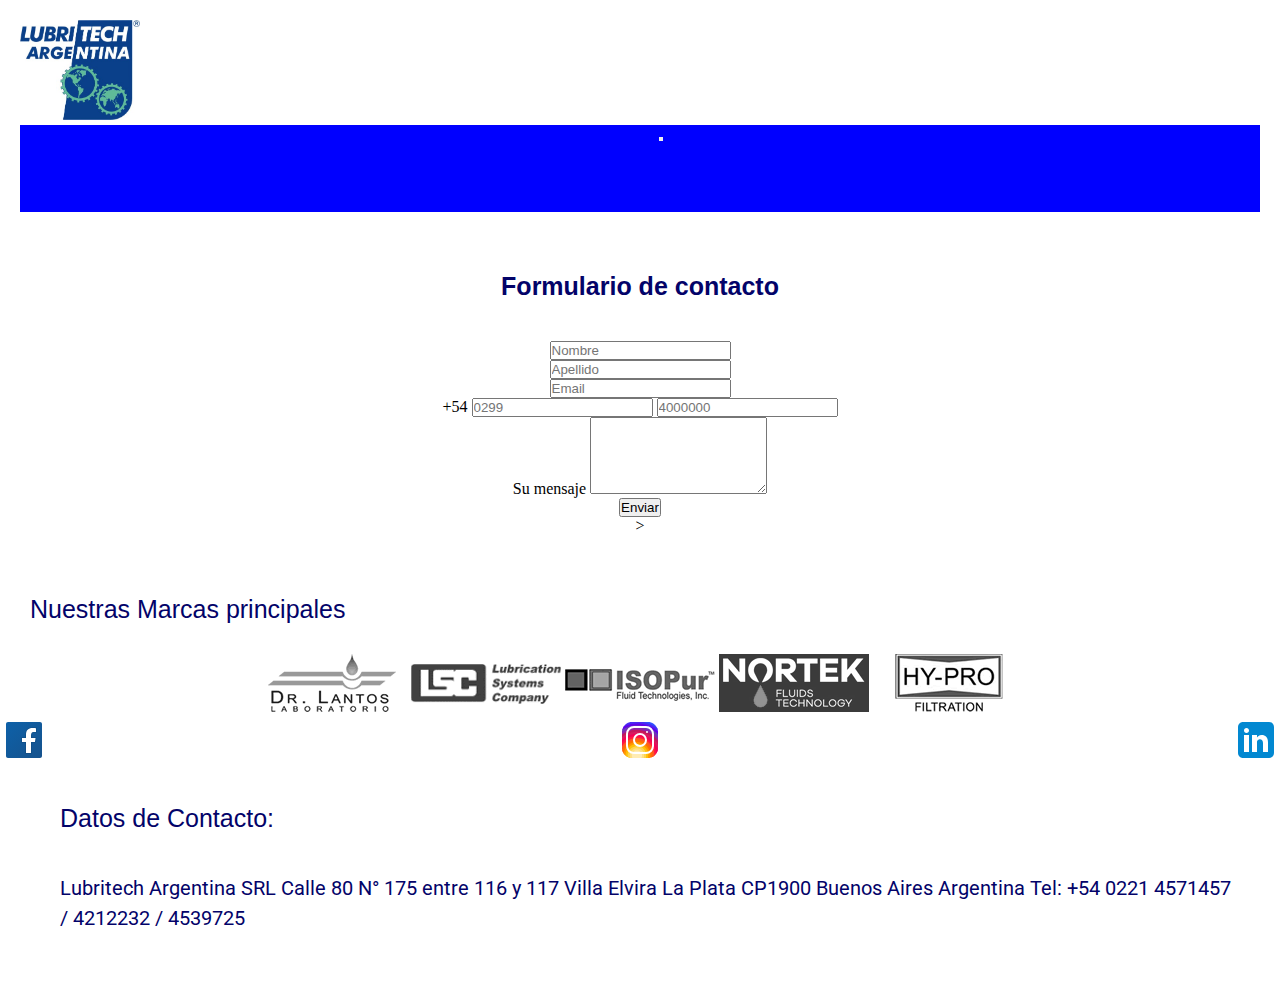
==== section/contacto.html @ 033b689a "se agregaron las medias queris faltantes" ====
<!DOCTYPE html>
<html lang="en">
<head>
    <meta charset="UTF-8">
    <meta http-equiv="X-UA-Compatible" content="IE=edge">
    <meta name="viewport" content="width=device-width, initial-scale=1.0">
    <link href="https://cdn.jsdelivr.net/npm/bootstrap@5.0.2/dist/css/bootstrap.min.css" rel="stylesheet" integrity="sha384-EVSTQN3/azprG1Anm3QDgpJLIm9Nao0Yz1ztcQTwFspd3yD65VohhpuuCOmLASjC" crossorigin="anonymous">
    <link rel="stylesheet" href="../css/style.css">
    <title>Document</title>
</head>
<body>
    <header>
        <div class="logos">
            <img class="logo-lubri"src="../img/Logo.jpg"alt="logo empresa lubritech">
        </div>
        <nav class="navbar navbar-expand-lg navbar-light blue">
            <div class="container-fluid">
                <a class="navbar-brand active text-white" href="../index.html">Inicio</a>
                <button class="navbar-toggler" type="button" data-bs-toggle="collapse" data-bs-target="#navbarNav"
                    aria-controls="navbarNav" aria-expanded="false" aria-label="Toggle navigation">
                    <span class="navbar-toggler-icon"></span>
                </button>
                <div class="collapse navbar-collapse flex" id="navbarNav">
                    <ul class="navbar-nav">
                        <li class="nav-item">
                            <a class="nav-link active text-white" aria-current="page" href="nosotros.html">Quienes Somos</a>
                        </li>
                        <li class="nav-item">
                            <a class="nav-link active text-white" href="productos.html">Productos / Servicios</a>
                        </li>
                        <li class="nav-item">
                            <a class="nav-link active text-white" href="noticias.html">Noticias</a>
                        </li>
                        <li class="nav-item">
                            <a class="nav-link active text-white" href="contacto.html" tabindex="-1" aria-disabled="true">Contacto</a>
                        </li>
                    </ul>
                </div>
            </div>
        </nav>
    </header>  
    <h1>Formulario de contacto</h1>
    <div class="container-fluid formulario__contacto">
        <div class="row g-3">
            <div class="col">
                <input type="text" class="form-control" placeholder="Nombre" aria-label="Nombre">
            </div>
            <div class="col">
                <input type="text" class="form-control" placeholder="Apellido" aria-label="Apellido">
            </div>
        </div>
        <div class="row g-3 mt-2">
            <div class="col">
                <input type="email" class="form-control" id="exampleInputEmail1" aria-describedby="emailHelp"
                    placeholder="Email" aria-label="Email">
            </div>
        </div>
        <div class="row g-3 mt-2">
            <div class="input-group mb-3">
                <span class="input-group-text" id="basic-addon1">+54</span>
                <input type="text" class="form-control" placeholder="0299" aria-label="codigoDeArea"
                    aria-describedby="basic-addon1">
                <input type="text" class="form-control" placeholder="4000000" aria-label="telefono"
                    aria-describedby="basic-addon1">
            </div>
        </div>
        <div class="row mt-2">

            <div class="input-group">
                <span class="input-group-text">Su mensaje</span>
                <textarea class="form-control" aria-label="With textarea" rows="5"></textarea>
            </div>
        </div>
        <div class="row g-3 mt-2 align-items-center">
            <div class="col text-center">
                <button type="submit" class="btn btn-primary">Enviar</button>
            </div>
        </div>
    </div>>
<footer>
    <!-- pie de pagina sitio web -->
    <!-- dirección -->
    <!-- horarios, mail -->
    <!-- metodos de pago y envio -->
    <!-- ubicacion del lugar con maps -->
    <!-- redes sociales -->
    <!-- logos de marcas con las que trabaja -->
    <!-- derechos de autor -->
    <article>
        Nuestras Marcas principales
    </article>
    <section>
        <div class="marcas">
            <img src="../img/logo-drlantos.gif" alt="logo laboratorio imagen de gota de aceite cayendo sobre dos barras horizaontales">
            <img src="../img/logo-lsc.gif" alt="logo letras lsc blancas en cuadro negro">
            <img src="../img/logo-isopur.gif" alt="logo dos cuadrados uno al lado del otro con las letras I S O P U R de manera contigua">
            <img src="../img/logo-nortek.gif" alt="letras en blanco formando la palabra NORTEK con una gota de aceite cayendo">
            <img src="../img/hypro.gif" alt="palabra HYPRO dentro de rectángulo, bordes azules">
        <div class="redes">
            <img src="../img/icono-facebook.svg" alt="letra f en azul logo red social facebook">
            <img src="../img/icono-instagram.svg" alt="icono red social instagram camara">
            <img src="../img/icono-linkedin.svg" alt="icono red social linkedin una letra i y una n enmarcadas en un cuadro azul">
        </div>
    </section>
    <section class="direccion">
    <article> Datos de Contacto: </article>
        <p>Lubritech Argentina SRL
        Calle 80 N° 175 entre 116 y 117
        Villa Elvira  La Plata  CP1900  Buenos Aires  Argentina
        Tel: +54 0221 4571457 / 4212232 / 4539725
        </p>    
    </section>
</footer> 
<script src="https://cdn.jsdelivr.net/npm/bootstrap@5.0.2/dist/js/bootstrap.bundle.min.js" integrity="sha384-MrcW6ZMFYlzcLA8Nl+NtUVF0sA7MsXsP1UyJoMp4YLEuNSfAP+JcXn/tWtIaxVXM" crossorigin="anonymous"></script>
</body>
</html>
---- css/style.css ----
/* selector: etiqueta html, class, id */
    /* propiedad: valor color:red */
    @import url('https://fonts.googleapis.com/css2?family=Roboto:ital@0;1&display=swap');
    
    /*comienzo a dar estilos mobile first 0-500*/
    *{
        margin: 0;
        padding: 0;
    }
    body{
        width: 100%;
        height: 100vh;
        text-align: center;
        display: flex;
        flex-direction: column;
        min-height: 100vh;
        background-image: white;
    }

    /* NAV */

    .blue{
        background-color: blue;
    }   
    
    .flex{
        display: flex;
        justify-content: space-evenly;
    }
    /* estilos de texto */

    h1, h2, h3, h4, h5{
        font-family: 'Arial' , 'sans-serif';
        font-style: normal;
        text-align: center;
        font-size: 25px;
        color: rgb(3, 3, 105);
        padding: 30px;
        margin: 10px 5px 10px 5px
    }
    
    p{
        font-family:'roboto','sans-serif';
        font-style: normal;
        font-weight: normal;
        font-size: 20px;
        text-align: left;
        text-justify: auto;
        line-height: 30px;
        margin: 30px;
    }

    ul li{
        list-style-type: none;
        font-family: 'roboto','sans-serif';
        display: inline-block;
        justify-content: space-between;
        padding: 25px;
    }
    a{
        text-decoration: none;
        color:blue;
        justify-content: space-between;
        text-align: justify; 
    }
    p span{
        color: black;
        font-weight: bold;
    }

    header{
        background-color: white;
        padding: 20px;
    }
    
    article{
        font-family: 'Arial' , 'sans-serif';
        font-style: normal;
        text-align: left;
        font-size: 25px;
        color: rgb(3, 3, 105);
        padding: 10px;
        margin: 10px 5px 20px 5px;
        margin-left: 20px;
    }
    
    .redes{
        display: flex;
        justify-content: space-between;
    }
    .direccion{
        font-family: 'Arial' , 'sans-serif';
        font-style: normal;
        text-align: left;
        font-size: 20px;
        color: rgb(3, 3, 105);
        padding: 10px;
        margin: 10px 5px 20px 5px;
        margin-left: 20px;
    }

    .container-1{
        background-color: grey;
        max-height: 100%;
        display: flex;
        flex-direction: row;
        flex-wrap: nowrap;
        justify-content: space-around;
        align-items: center;
    }

    .retrato-oil{
        max-width: 50%;
        border: solid 2px;
        margin-left: 5px;
        margin-right: 5px;
        background-color: gray;
        object-fit: fill;
        aspect-ratio: auto;

    }

    .area-2{
        background-color: none;
        max-width: 50%;
    }

    .container-2{
        background-color: lightgray;
        min-height: auto;
        display: grid;
        justify-items: center;
        justify-content: start;
        grid-template-columns: repeat(2, 1fr);
        grid-template-rows: auto;
        gap: 20px;
    }
    .div-1, .div-2, .div-3, .div-4{
        background-color: none;

    }

    /* TRATAMIENTO DE IMAGENES */

    .retrato-oil{
        max-width: 100%;
        border: solid 2px;
        background-position: center;

    }
    .logos{
        height: 100px;
        display: flex;
        justify-content: start;
        width: 100%; 
        min-height: 100px;
        max-height: 100%;
        margin-bottom: 5px;
    }

    .logo-lubri{
        height: 100px;
        display: flex;
        justify-content: center;
        width: 120px;
        transition-property: all;
        transition-duration: 2s;
    }

    .grafico{
        max-width: 70%;
        margin-left: 5px;
        margin-right: 5px;
        border: 2px dashed blue;
    }
    .ipeman{
        max-width: 50%;
        margin-top:10px;
        border-color: black;
        border-style: groove;
        border-width: 5px;
    }
    .flushing-1{
        max-width: 50%;
        margin-top:10px;
        border-color: black;
        border-style: groove;
        border-width: 5px;
    }
    /* VIDEOS YOUTUBE */
    .empresa{
        max-width: 100%;
        object-fit: contain;
        margin-top: 10px;
        margin-bottom: 10px;
        }
    .oil{
        max-width: 90%;
        object-fit: contain;
        margin-top: 10px;
        margin-bottom: 20px;
    }
    footer{
        background-color: whitesmoke;
        margin-top:40px;
        
    }
    @media (min-width: 500px){
        .container-1{
            background-color: whitesmoke;
            text-align: justify;
        }

        .container-2{
            background-color: whitesmoke;
            text-align: justify;
        }
    }

    @media (min-width:768px){
        body, header{
            background-color: lightgray;
        }
        .container-1{
            background-color: lightgray;
        }
        footer{
            background-color: lightgray;
        }
        .container-2{
            background-color: lightgray;
        }
    }
    @media (min-width:1280px){
        body, header{
            background-color: white;
        }
        .container-1{
            background-color: white;
        }
        footer{
            background-color: white;
        }
        .container-2{
            background-color: white;
        }
    }
    /* Animaciones Logo */
    header:hover img{
        transform:rotate(360deg);
        
    }
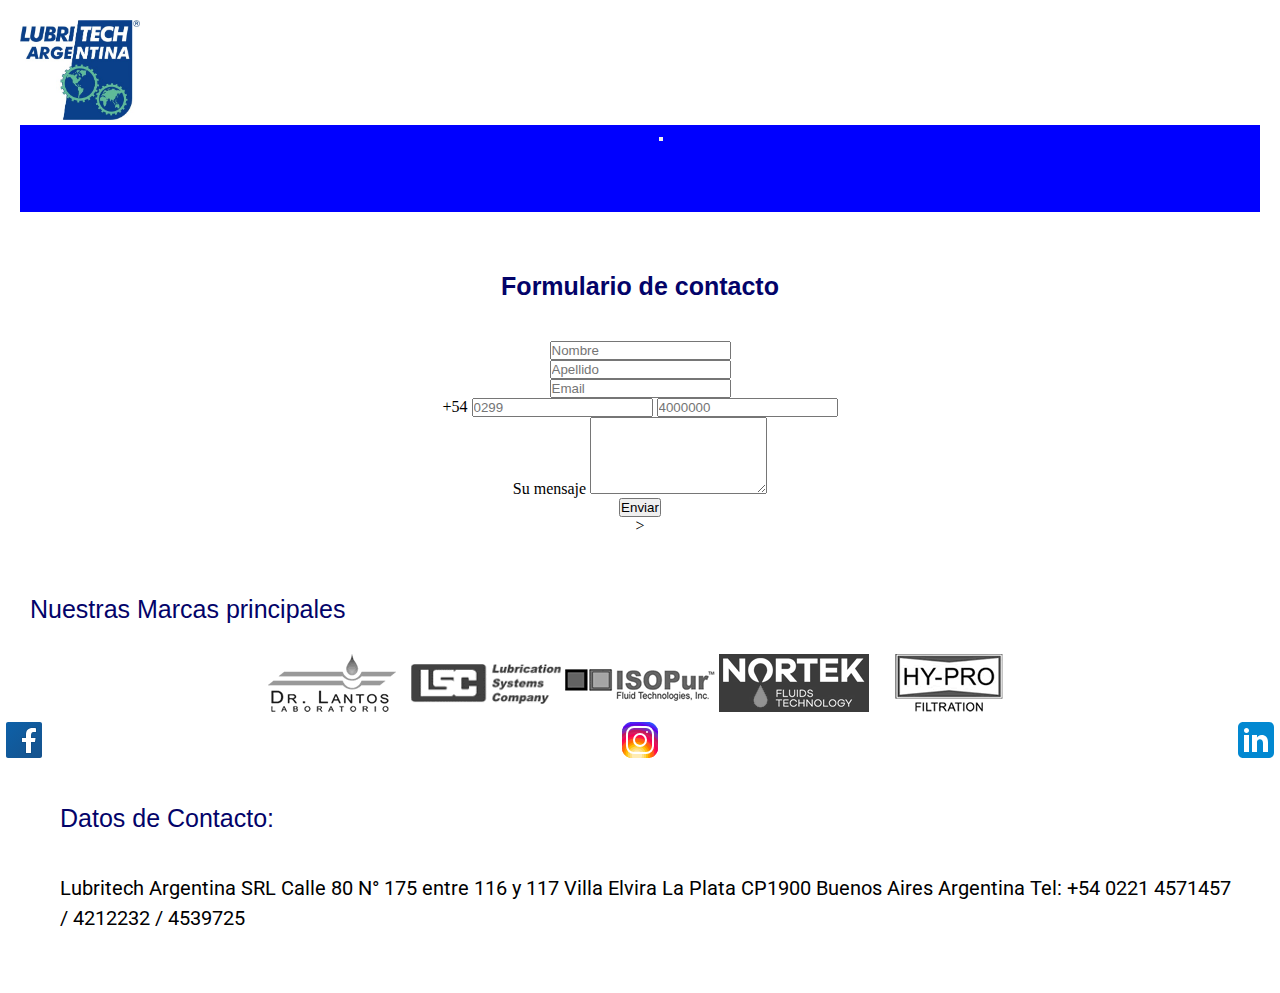
==== commit 349bfe6a: "Se agregan SASS y SEO" ====
--- a/section/contacto.html
+++ b/section/contacto.html
@@ -4,8 +4,10 @@
     <meta charset="UTF-8">
     <meta http-equiv="X-UA-Compatible" content="IE=edge">
     <meta name="viewport" content="width=device-width, initial-scale=1.0">
+    <meta name="keywords" content="Contacto las 24 horas, Atencion permanente">
+    <meta name="description" content="Lubritech Argentina SRL Calle 80 N° 175 entre 116 y 117 Villa Elvira La Plata CP1900 Buenos Aires Argentina Tel: +54 0221 4571457">
     <link href="https://cdn.jsdelivr.net/npm/bootstrap@5.0.2/dist/css/bootstrap.min.css" rel="stylesheet" integrity="sha384-EVSTQN3/azprG1Anm3QDgpJLIm9Nao0Yz1ztcQTwFspd3yD65VohhpuuCOmLASjC" crossorigin="anonymous">
-    <link rel="stylesheet" href="../css/style.css">
+    <link rel="stylesheet" href="../css/estilos.css">
     <title>Document</title>
 </head>
 <body>
--- a/css/estilos.css
+++ b/css/estilos.css
@@ -0,0 +1,266 @@
+/* selector: etiqueta html, class, id */
+/* propiedad: valor color:red */
+@import url("https://fonts.googleapis.com/css2?family=Roboto:ital@0;1&display=swap");
+* {
+  margin: 0;
+  padding: 0;
+}
+
+body {
+  width: 100%;
+  height: 100vh;
+  text-align: center;
+  display: flex;
+  flex-direction: column;
+  min-height: 100vh;
+  background-image: white;
+}
+
+header {
+  background-color: white;
+  padding: 20px;
+}
+
+p {
+  font-family: "roboto", "sans-serif";
+  font-style: normal;
+  font-weight: normal;
+  font-size: 20px;
+  text-align: left;
+  text-justify: auto;
+  line-height: 30px;
+  margin: 30px;
+  color: black;
+}
+
+.direccion {
+  color: black;
+  padding: 25px;
+  font-size: 35px;
+  text-align: center;
+}
+
+/*comienzo a dar estilos mobile first 0-500*/
+/* NAV */
+.blue {
+  background-color: blue;
+}
+
+.flex {
+  display: flex;
+  justify-content: space-evenly;
+}
+
+/* estilos de texto */
+h1, h2, h3, h4, h5 {
+  font-family: "Arial", "sans-serif";
+  font-style: normal;
+  text-align: center;
+  font-size: 25px;
+  color: rgb(3, 3, 105);
+  padding: 30px;
+  margin: 10px 5px 10px 5px;
+}
+
+ul li {
+  list-style-type: none;
+  font-family: "roboto", "sans-serif";
+  display: inline-block;
+  justify-content: space-between;
+  padding: 25px;
+}
+
+a {
+  text-decoration: none;
+  color: blue;
+  justify-content: space-between;
+  text-align: justify;
+}
+
+p span {
+  color: black;
+  font-weight: bold;
+}
+
+article {
+  font-family: "Arial", "sans-serif";
+  font-style: normal;
+  text-align: left;
+  font-size: 25px;
+  color: rgb(3, 3, 105);
+  padding: 10px;
+  margin: 10px 5px 20px 5px;
+  margin-left: 20px;
+}
+
+.redes {
+  display: flex;
+  justify-content: space-between;
+}
+
+.direccion {
+  font-family: "Arial", "sans-serif";
+  font-style: normal;
+  text-align: left;
+  font-size: 20px;
+  color: rgb(3, 3, 105);
+  padding: 10px;
+  margin: 10px 5px 20px 5px;
+  margin-left: 20px;
+  text-align: justify;
+}
+
+.container-1 {
+  background-color: grey;
+  max-height: 100%;
+  display: flex;
+  flex-direction: row;
+  flex-wrap: nowrap;
+  justify-content: space-around;
+  align-items: center;
+}
+
+.retrato-oil {
+  max-width: 50%;
+  border: solid 2px;
+  margin-left: 5px;
+  margin-right: 5px;
+  background-color: gray;
+  -o-object-fit: fill;
+     object-fit: fill;
+  aspect-ratio: auto;
+}
+
+.area-2 {
+  background-color: none;
+  max-width: 50%;
+}
+
+.container-2 {
+  background-color: lightgray;
+  min-height: auto;
+  display: grid;
+  justify-items: center;
+  justify-content: start;
+  grid-template-columns: repeat(2, 1fr);
+  grid-template-rows: auto;
+  gap: 20px;
+}
+
+.div-1, .div-2, .div-3, .div-4 {
+  background-color: none;
+}
+
+/* TRATAMIENTO DE IMAGENES */
+.retrato-oil {
+  max-width: 100%;
+  border: solid 2px;
+  background-position: center;
+}
+
+.logos {
+  height: 100px;
+  display: flex;
+  justify-content: start;
+  width: 100%;
+  min-height: 100px;
+  max-height: 100%;
+  margin-bottom: 5px;
+}
+
+.logo-lubri {
+  height: 100px;
+  display: flex;
+  justify-content: center;
+  width: 120px;
+  transition-property: all;
+  transition-duration: 2s;
+}
+
+.grafico {
+  max-width: 70%;
+  margin-left: 5px;
+  margin-right: 5px;
+  border: 2px dashed blue;
+}
+
+.ipeman {
+  max-width: 50%;
+  margin-top: 10px;
+  border-color: black;
+  border-style: groove;
+  border-width: 5px;
+}
+
+.flushing-1 {
+  max-width: 50%;
+  margin-top: 10px;
+  border-color: black;
+  border-style: groove;
+  border-width: 5px;
+}
+
+/* VIDEOS YOUTUBE */
+.empresa {
+  max-width: 100%;
+  -o-object-fit: contain;
+     object-fit: contain;
+  margin-top: 10px;
+  margin-bottom: 10px;
+}
+
+.oil {
+  max-width: 90%;
+  -o-object-fit: contain;
+     object-fit: contain;
+  margin-top: 10px;
+  margin-bottom: 20px;
+}
+
+footer {
+  background-color: whitesmoke;
+  margin-top: 40px;
+}
+
+@media (min-width: 500px) {
+  .container-1 {
+    background-color: whitesmoke;
+    text-align: justify;
+  }
+  .container-2 {
+    background-color: whitesmoke;
+    text-align: justify;
+  }
+}
+@media (min-width: 768px) {
+  body, header {
+    background-color: lightgray;
+  }
+  .container-1 {
+    background-color: lightgray;
+  }
+  footer {
+    background-color: lightgray;
+  }
+  .container-2 {
+    background-color: lightgray;
+  }
+}
+@media (min-width: 1280px) {
+  body, header {
+    background-color: white;
+  }
+  .container-1 {
+    background-color: white;
+  }
+  footer {
+    background-color: white;
+  }
+  .container-2 {
+    background-color: white;
+  }
+}
+/* Animaciones Logo */
+header:hover img {
+  transform: rotate(360deg);
+}/*# sourceMappingURL=estilos.css.map */